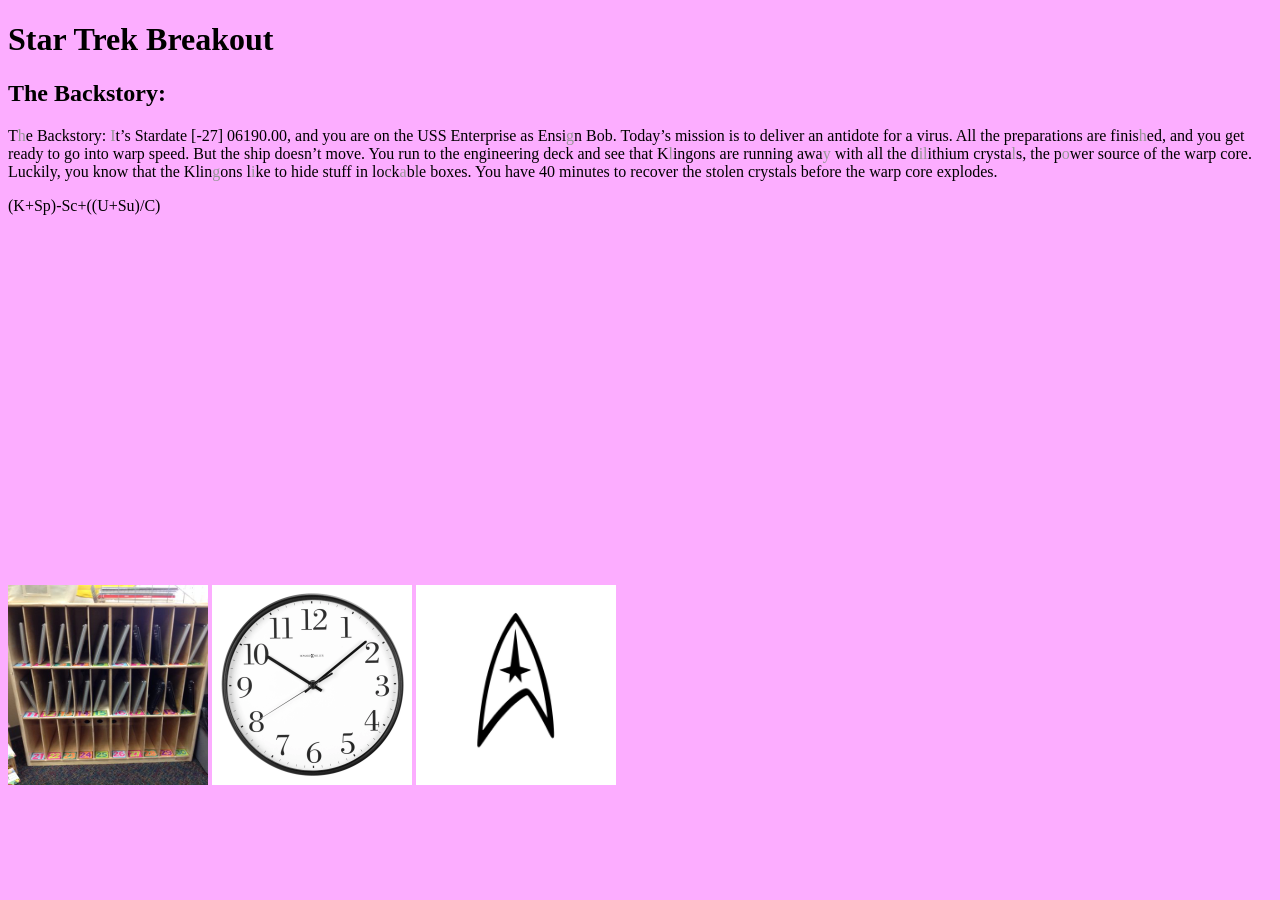
==== index.html @ 0f931037 "Update index.html" ====
<!doctype html>

<html>
<head>
<title>Star Trek Breakout</title>
</head>
<body bgcolor="#fcadff">
<h1>Star Trek Breakout</h1>
<h2>The Backstory:</h2>
<p>T<font color="#969696">h</font>e Backstory:






<font color="#969696">I</font>t’s Stardate [-27] 06190.00, and you are on the USS Enterprise as Ensi<font color="#969696">g</font>n Bob. Today’s mission is to deliver an antidote for a virus. All the preparations are finis<font color="#969696">h</font>ed, and you get ready to go into warp speed. But the ship doesn’t move.



 You run to the engineering deck and see that K<font color="#969696">l</font>ingons are running awa<font color="#969696">y</font> with all the d<font color="#969696">il</font>ithium crysta<font color="#969696">l</font>s, the p<font color="#969696">o</font>wer source of the warp core. Luckily, you know that the Klin<font color="#969696">g</font>ons l<font color="#969696">i</font>ke to hide stuff in lo<font color="#313330">c</font>k<font color="#969696">a</font>b<font color="#313330">l</font>e boxes.



You have 40 minutes to recover the stolen crystals before the warp core explodes.</p>

<p>
(K+Sp)-Sc+((U+Su)/C)
</p>



<div id="form">
<iframe src="https://docs.google.com/forms/d/e/1FAIpQLSdYfW-sIbnh1_H0XOhVAmkA6Aeo-inGgNq7Oh7rX2P4_aDITg/viewform?embedded=true" width="500" height="350" frameborder="0" marginheight="0" marginwidth="0">Loading...</iframe>
 <iframe src="https://docs.google.com/forms/d/e/1FAIpQLSfyw7gLDgbD_5PIDj-vDziiHlh8jMj2rxRGsAQGKKx-ePttFw/viewform?embedded=true#identifier" width="500" height="350" frameborder="0" marginheight="0" marginwidth="0">Loading...</iframe>
 </div>



   <a href="secondbox.html" target="_blank"><img src="Computer.jpg" alt="computers" width="200" height="200"></a>
 <a href="clock.html" target="_blank"><img src="Clock.jpg" alt="clock" height="200" width="200"></a>
 <a href="key.html" target="_blank"><img src="StarTrekLogo.jpg" alt="logo" width="200" height="200"></a>



 </body>
</html>
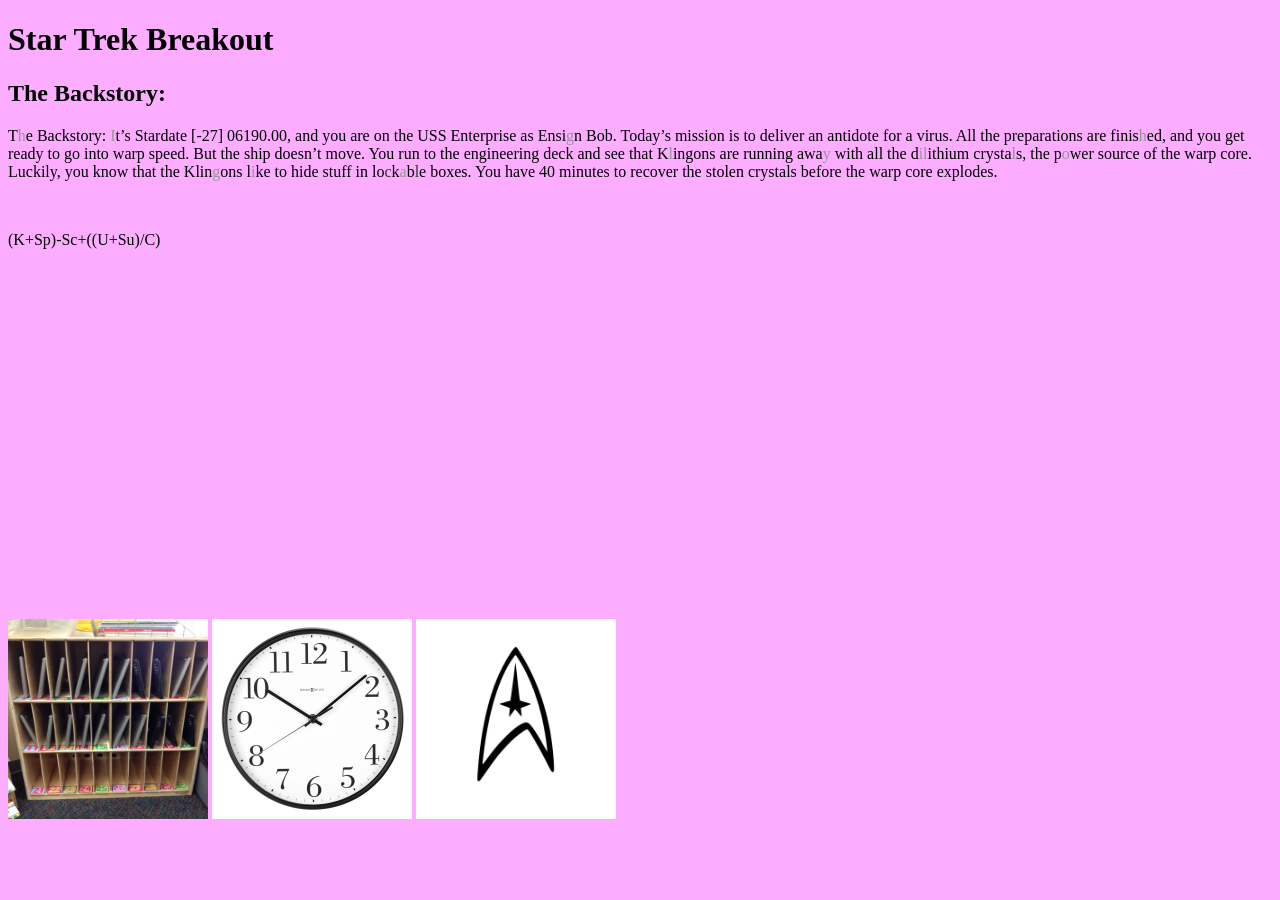
==== commit a79a1747: "Update index.html" ====
--- a/index.html
+++ b/index.html
@@ -23,7 +23,7 @@
 
 
 You have 40 minutes to recover the stolen crystals before the warp core explodes.</p>
-
+<br>
 <p>
 (K+Sp)-Sc+((U+Su)/C)
 </p>
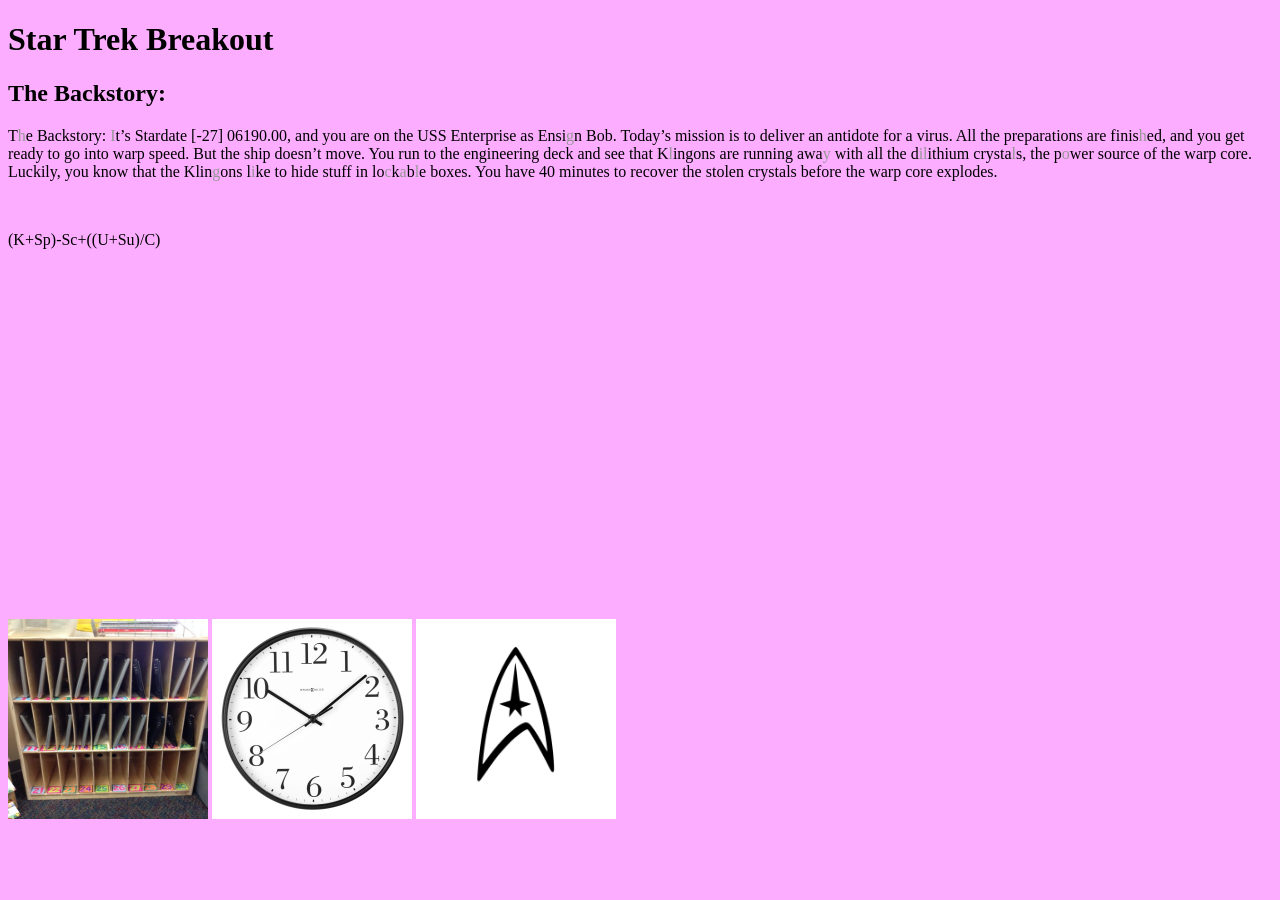
==== commit 977ebf5a: "Update index.html" ====
--- a/index.html
+++ b/index.html
@@ -1,5 +1,5 @@
 <!doctype html>
-
+<meta http-equiv="refresh" content="2400;url=http://meilingm.github.io/BreakoutStarTrek/fail.html" />
 <html>
 <head>
 <title>Star Trek Breakout</title>
@@ -18,7 +18,7 @@
 
 
 
- You run to the engineering deck and see that K<font color="#969696">l</font>ingons are running awa<font color="#969696">y</font> with all the d<font color="#969696">il</font>ithium crysta<font color="#969696">l</font>s, the p<font color="#969696">o</font>wer source of the warp core. Luckily, you know that the Klin<font color="#969696">g</font>ons l<font color="#969696">i</font>ke to hide stuff in lo<font color="#313330">c</font>k<font color="#969696">a</font>b<font color="#313330">l</font>e boxes.
+ You run to the engineering deck and see that K<font color="#969696">l</font>ingons are running awa<font color="#969696">y</font> with all the d<font color="#969696">il</font>ithium crysta<font color="#969696">l</font>s, the p<font color="#969696">o</font>wer source of the warp core. Luckily, you know that the Klin<font color="#969696">g</font>ons l<font color="#969696">i</font>ke to hide stuff in lo<font color="#969696">c</font>k<font color="#969696">a</font>b<font color="#969696">l</font>e boxes.
 
 
 
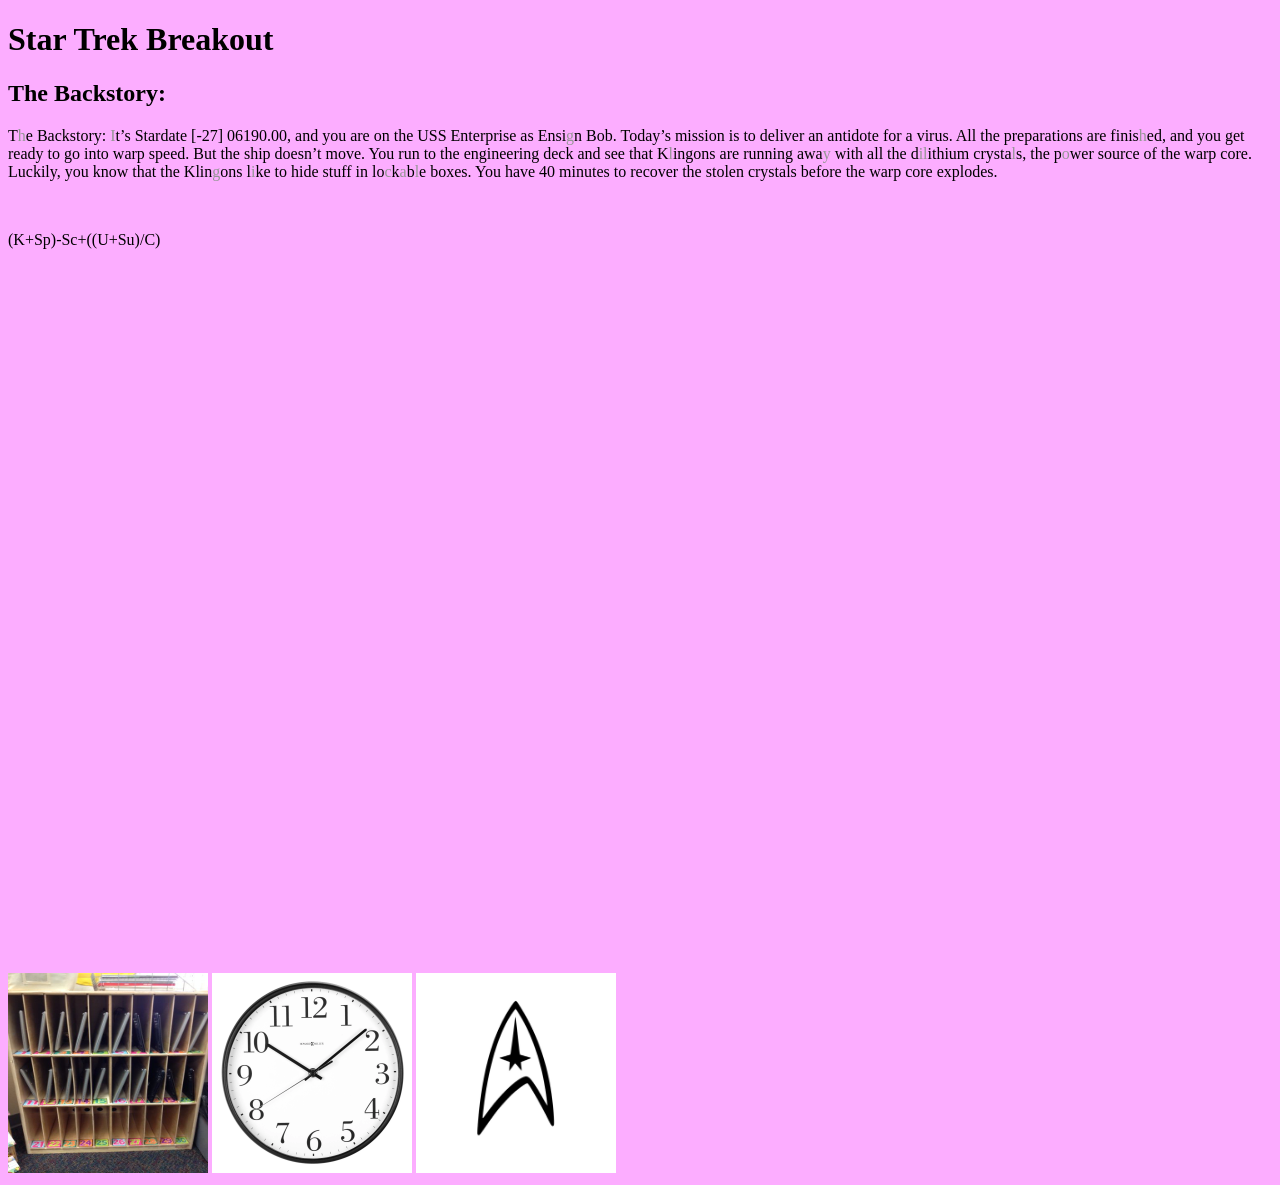
==== commit de894839: "Update index.html" ====
--- a/index.html
+++ b/index.html
@@ -2,7 +2,8 @@
 <meta http-equiv="refresh" content="2400;url=http://meilingm.github.io/BreakoutStarTrek/fail.html" />
 <html>
 <head>
-<title>Star Trek Breakout</title>
+<link rel="stylesheet" href="style.css">
+ <title>Star Trek Breakout</title>
 </head>
 <body bgcolor="#fcadff">
 <h1>Star Trek Breakout</h1>
@@ -31,8 +32,9 @@
 
 
 <div id="form">
-<iframe src="https://docs.google.com/forms/d/e/1FAIpQLSdYfW-sIbnh1_H0XOhVAmkA6Aeo-inGgNq7Oh7rX2P4_aDITg/viewform?embedded=true" width="500" height="350" frameborder="0" marginheight="0" marginwidth="0">Loading...</iframe>
- <iframe src="https://docs.google.com/forms/d/e/1FAIpQLSfyw7gLDgbD_5PIDj-vDziiHlh8jMj2rxRGsAQGKKx-ePttFw/viewform?embedded=true#identifier" width="500" height="350" frameborder="0" marginheight="0" marginwidth="0">Loading...</iframe>
+<iframe src="https://docs.google.com/forms/d/e/1FAIpQLScR-zLciAZLXEfR8QjzEQyys7nZMmIqnyoN79xki4H_RkJPOA/viewform?embedded=true" width="500" height="350" frameborder="0" marginheight="0" marginwidth="0">Loading...</iframe>
+ <iframe src="https://docs.google.com/forms/d/e/1FAIpQLSet2TMyg4brU3hmfhcMAe2BWkA8XN7_cQoxNOofOFgNcBl9Xg/viewform?embedded=true" width="500" height="350" frameborder="0" marginheight="0" marginwidth="0">Loading...</iframe> <iframe src="https://docs.google.com/forms/d/e/1FAIpQLSfyw7gLDgbD_5PIDj-vDziiHlh8jMj2rxRGsAQGKKx-ePttFw/viewform?embedded=true#identifier" width="500" height="350" frameborder="0" marginheight="0" marginwidth="0">Loading...</iframe>
+ 
  </div>
 
 
--- a/style.css
+++ b/style.css
@@ -0,0 +1,15 @@
+img {
+    border-type: dashed;
+}
+
+h1 {
+    font family: "Papyrus";
+}
+
+p {
+    font family: "Monospace";
+}
+
+h2 {
+    font family: "Trebuchet";
+}
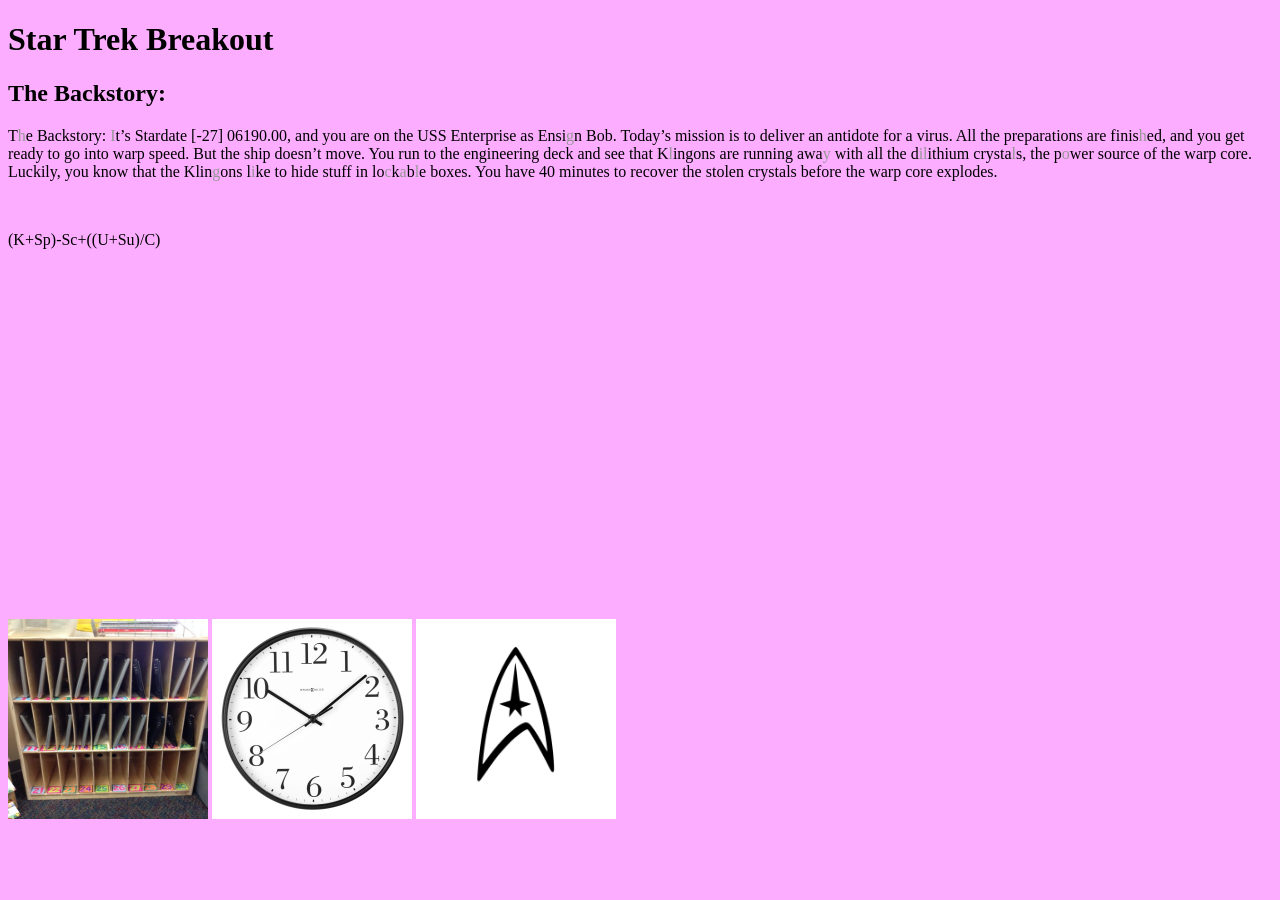
==== commit 290dbee7: "Update index.html" ====
--- a/index.html
+++ b/index.html
@@ -33,8 +33,7 @@
 
 <div id="form">
 <iframe src="https://docs.google.com/forms/d/e/1FAIpQLScR-zLciAZLXEfR8QjzEQyys7nZMmIqnyoN79xki4H_RkJPOA/viewform?embedded=true" width="500" height="350" frameborder="0" marginheight="0" marginwidth="0">Loading...</iframe>
- <iframe src="https://docs.google.com/forms/d/e/1FAIpQLSet2TMyg4brU3hmfhcMAe2BWkA8XN7_cQoxNOofOFgNcBl9Xg/viewform?embedded=true" width="500" height="350" frameborder="0" marginheight="0" marginwidth="0">Loading...</iframe> <iframe src="https://docs.google.com/forms/d/e/1FAIpQLSfyw7gLDgbD_5PIDj-vDziiHlh8jMj2rxRGsAQGKKx-ePttFw/viewform?embedded=true#identifier" width="500" height="350" frameborder="0" marginheight="0" marginwidth="0">Loading...</iframe>
- 
+ <iframe src="https://docs.google.com/forms/d/e/1FAIpQLSet2TMyg4brU3hmfhcMAe2BWkA8XN7_cQoxNOofOFgNcBl9Xg/viewform?embedded=true" width="500" height="350" frameborder="0" marginheight="0" marginwidth="0">Loading...</iframe> 
  </div>
 
 
